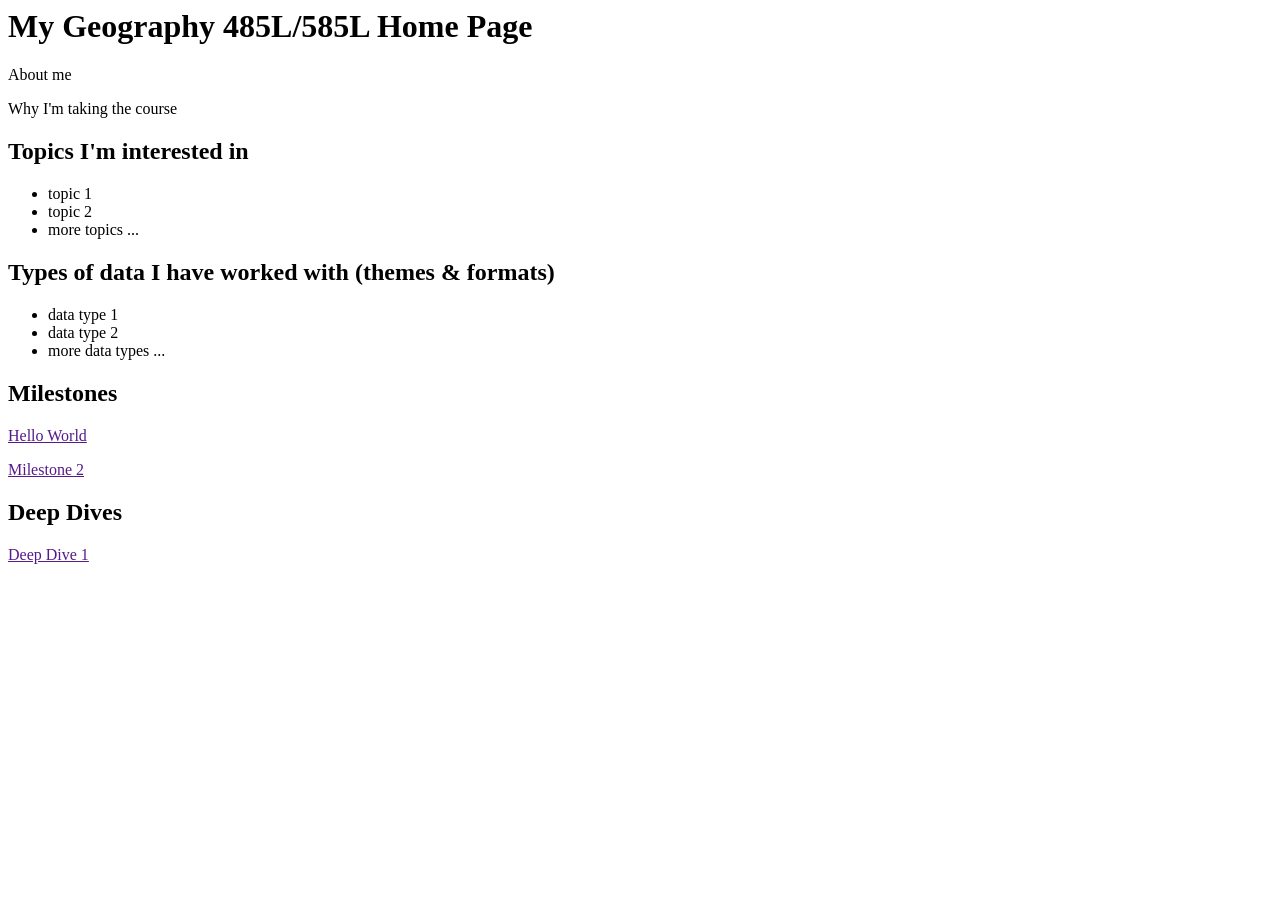
==== index.html @ 1b8c3230 "Create index.html This is the home page template" ====
<html>
	
	<!-- This is a template for your home page for the class -->
	<!-- Replace the sample content with your own -->
	
	<head>
		<meta http-equiv="Content-Type" content="text/html;charset=utf-8" />
		<title>A Starter Page Template</title>
		
		<!-- If you would like to use an external CSS stylesheet for this and other pages in your site uncomment the following line and create a file called "styles.css" with your styles in the home directory of your portfolio -->
		<!-- <link rel="stylesheet" type="text/css" href="styles.css"> -->
		
		<!-- you can create styles local to this page by putting them in the following style block -->
		<style type=text/css>
			
		</style>
	</head>
	<body>
		<h1>My Geography 485L/585L Home Page</h1>
		<p>About me</p>
		<p>Why I'm taking the course</p>
		
		<h2>Topics I'm interested in</h2>
		<ul>
			<li>topic 1</li>
			<li>topic 2</li>
			<li>more topics ...</li>
		</ul>
		
		<h2>Types of data I have worked with (themes & formats)</h2>
		<ul>
			<li>data type 1</li>
			<li>data type 2</li>
			<li>more data types ...</li>
		</ul>
		
		<h2>Milestones</h2>
		<p><a href="">Hello World</a></p>
		<p><a href="">Milestone 2</a></p>
		
		<h2>Deep Dives</h2>
		<p><a href="">Deep Dive 1</a></p>
	</body>
</html>
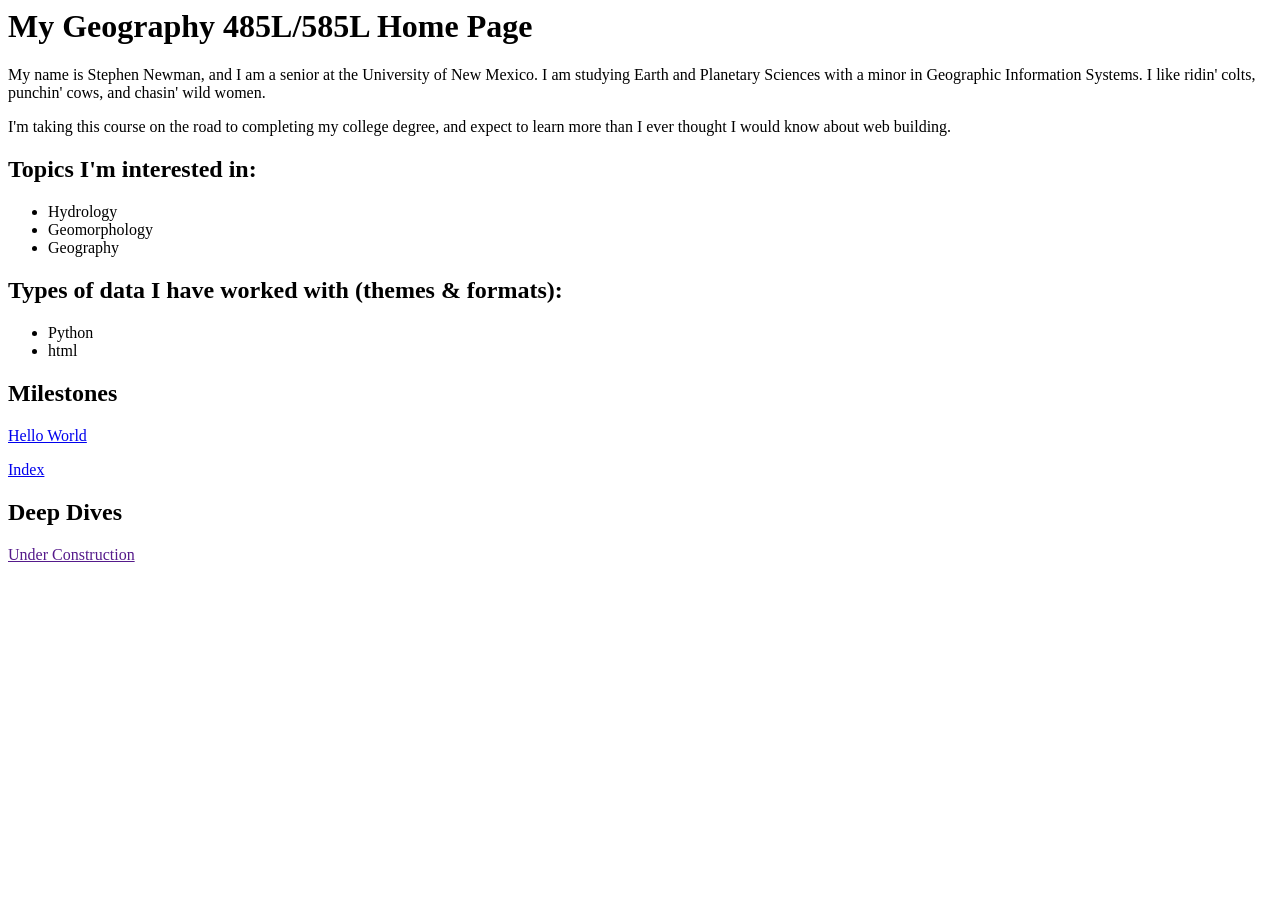
==== commit f0b1a17b: "Update index.html" ====
--- a/index.html
+++ b/index.html
@@ -17,28 +17,31 @@
 	</head>
 	<body>
 		<h1>My Geography 485L/585L Home Page</h1>
-		<p>About me</p>
-		<p>Why I'm taking the course</p>
+		<p>My name is Stephen Newman, and I am a senior at the University of New Mexico.  
+			I am studying Earth and Planetary Sciences with a minor in Geographic Information Systems.
+			I like ridin' colts, punchin' cows, and chasin' wild women. </p>
 		
-		<h2>Topics I'm interested in</h2>
+		<p>I'm taking this course on the road to completing my college degree, and expect to learn more than I ever thought I would know about web building.</p>
+		
+		<h2>Topics I'm interested in:</h2>
 		<ul>
-			<li>topic 1</li>
-			<li>topic 2</li>
-			<li>more topics ...</li>
+			<li>Hydrology</li>
+			<li>Geomorphology</li>
+			<li>Geography</li>
 		</ul>
 		
-		<h2>Types of data I have worked with (themes & formats)</h2>
+		<h2>Types of data I have worked with (themes & formats):</h2>
 		<ul>
-			<li>data type 1</li>
-			<li>data type 2</li>
-			<li>more data types ...</li>
+			<li>Python</li>
+			<li>html</li>
+			
 		</ul>
 		
 		<h2>Milestones</h2>
-		<p><a href="">Hello World</a></p>
-		<p><a href="">Milestone 2</a></p>
+		<p><a href="hello-world.html">Hello World</a></p>
+		<p><a href="index.html">Index</a></p>
 		
-		<h2>Deep Dives</h2>
-		<p><a href="">Deep Dive 1</a></p>
+		<h2>Deep Dives</h2
+		<p><a href="">Under Construction</a></p>
 	</body>
 </html>
